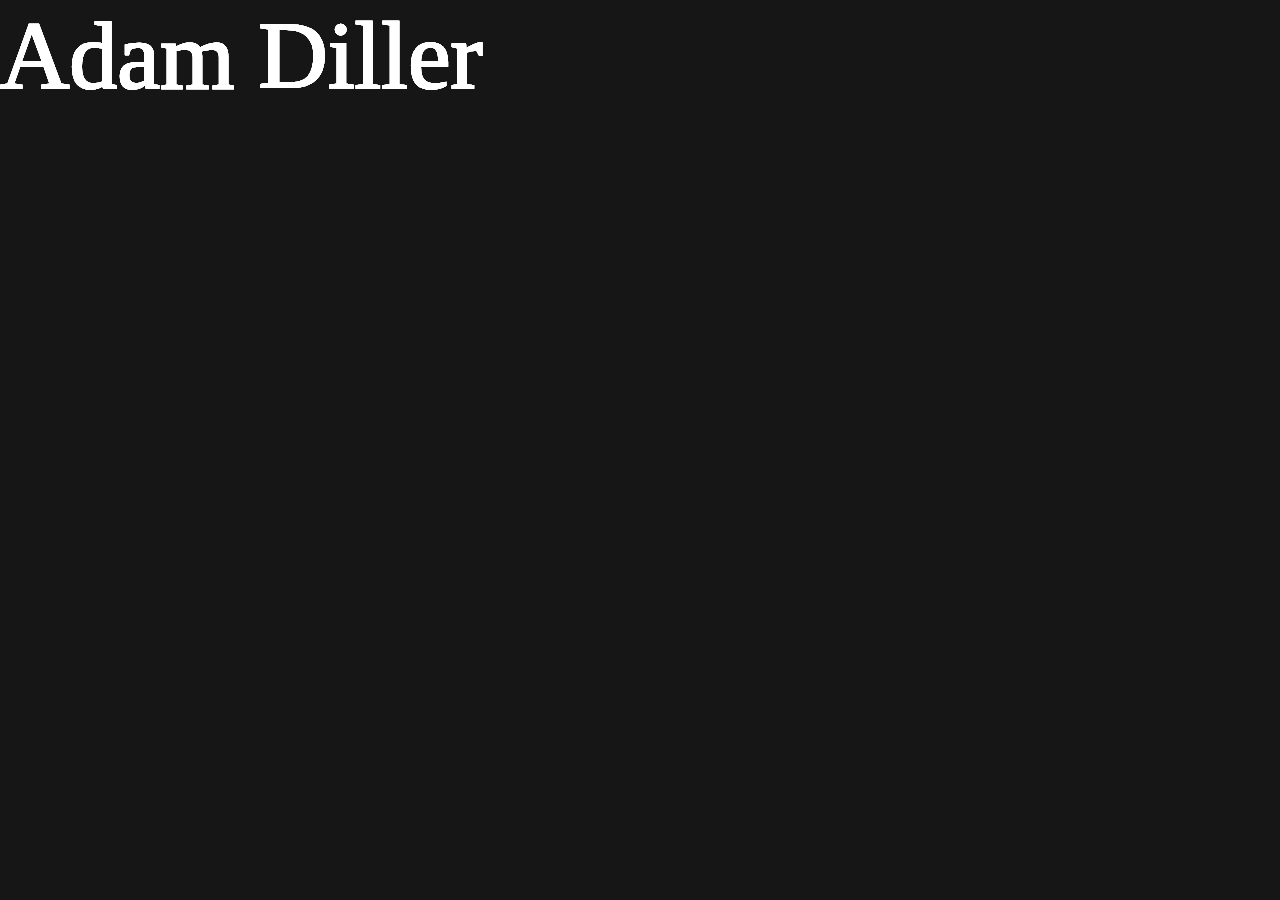
==== index.html @ fe5d5cb5 "Add files via upload" ====
<!DOCTYPE html>
<html lang="en">
<head>
    <meta charset="UTF-8">
    <meta name="viewport" content="width=device-width, initial-scale=1.0">
    <title>Adam Diller</title>
    <link rel="stylesheet" href="styles.css">

    <script src="https://cdnjs.cloudflare.com/ajax/libs/gsap/3.3.4/gsap.min.js" integrity="sha512-3WGIRFCuTpZhqYujwLp5RtARPkOy3uRtc3RXB31bJ9/i6VH2C66Z0WBV6gHhdhbUIDKFx8yTkLfEjdQM5Wl+ZQ==" crossorigin="anonymous"></script>
</head>
<body>
   <div class="cursor">
       <div class="text">Adam Diller</div>
       <div class="text">Adam Diller</div>
       <div class="text">Adam Diller</div>
       <div class="text">Adam Diller</div>
       <div class="text"><span>Adam Diller</span></div>
   </div>
   <script>
        document.addEventListener("mousemove", e => {
            gsap.to(".text", {
                x: e.clientX,
                y: e.clientY,
                stagger: -0.02
            });
        });
   </script>
</body>
</html>
---- styles.css ----
html,
body {
    margin: 0;
    padding: 0;
    width: 100%;
    height: 100vh;
    background: #161616;
    overflow: hidden;
    font-family: "Gill Sans";
    /*font-family: "Monument Extended";*/
}

.text {
    position: absolute;
    pointer-events: none;
    font-size: 6em;
    -webkit-text-stroke: 1.6px #fff;
    font-weight: 500;
    text-transform: none;
    color: #161616;
}

.text span {
    color: #fff;
}
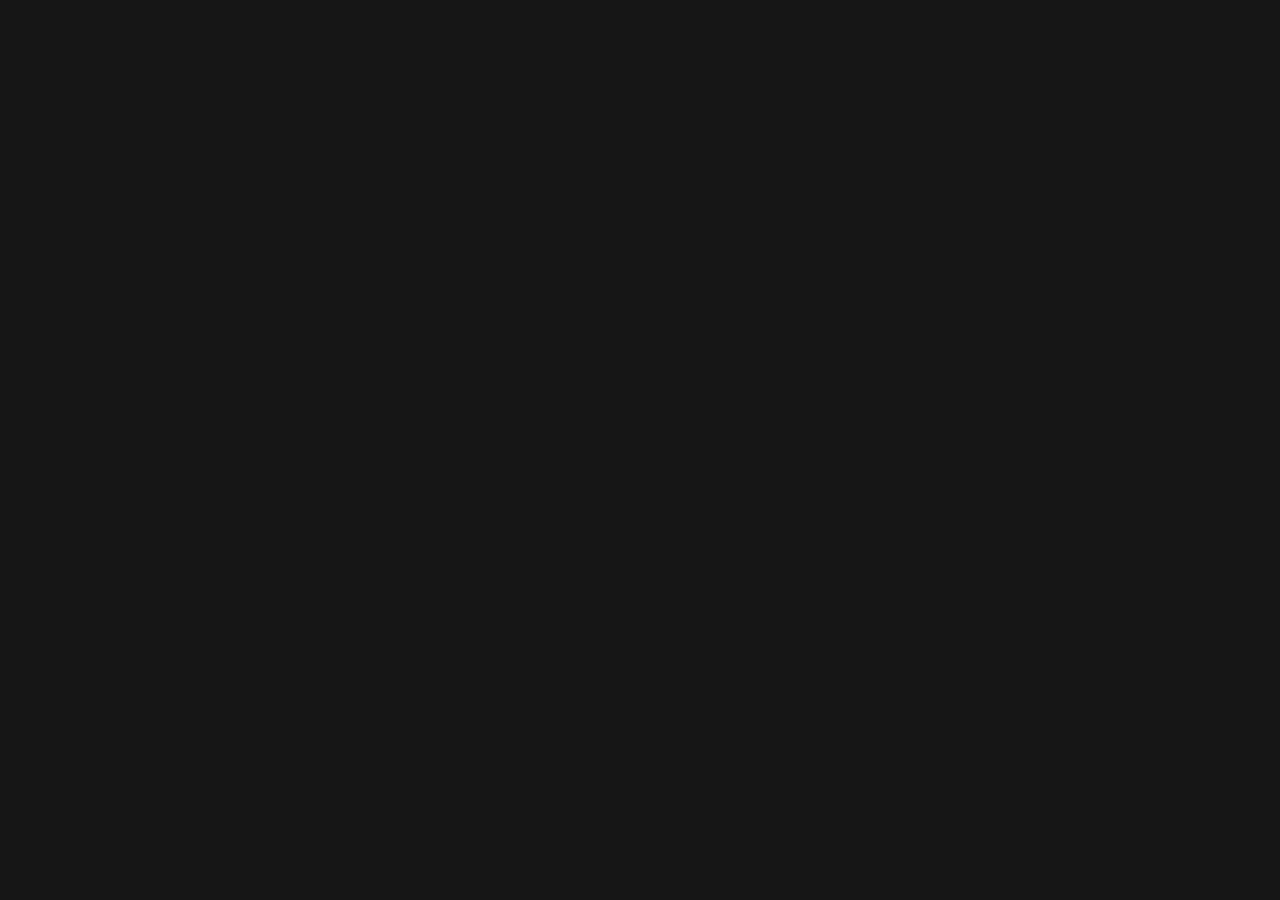
==== commit dd404571: "Add files via upload" ====
--- a/index.html
+++ b/index.html
@@ -1,29 +1,30 @@
 <!DOCTYPE html>
 <html lang="en">
-<head>
-    <meta charset="UTF-8">
-    <meta name="viewport" content="width=device-width, initial-scale=1.0">
-    <title>Adam Diller</title>
-    <link rel="stylesheet" href="styles.css">
+    <head>
+        <meta charset="UTF-8" />
+        <meta name="viewport" content="width=device-width, initial-scale=1.0" />
+        <title>Adam Diller</title>
+        <meta http-equiv="refresh" content="17;URL=followCursor.html">
+        <link rel="stylesheet" href="styles.css" />
+    </head>
+    <body>
+        <div class="header">Adam Diller</div>
 
-    <script src="https://cdnjs.cloudflare.com/ajax/libs/gsap/3.3.4/gsap.min.js" integrity="sha512-3WGIRFCuTpZhqYujwLp5RtARPkOy3uRtc3RXB31bJ9/i6VH2C66Z0WBV6gHhdhbUIDKFx8yTkLfEjdQM5Wl+ZQ==" crossorigin="anonymous"></script>
-</head>
-<body>
-   <div class="cursor">
-       <div class="text">Adam Diller</div>
-       <div class="text">Adam Diller</div>
-       <div class="text">Adam Diller</div>
-       <div class="text">Adam Diller</div>
-       <div class="text"><span>Adam Diller</span></div>
-   </div>
-   <script>
-        document.addEventListener("mousemove", e => {
-            gsap.to(".text", {
-                x: e.clientX,
-                y: e.clientY,
-                stagger: -0.02
-            });
-        });
-   </script>
-</body>
+
+        <div class="container">
+            <div class="text-wrapper">
+                <div class="text-1 text">hey</div>
+                <div class="text-2 text">hey</div>
+                <div class="text-3 text">hey</div>
+                <div class="text-4 text">hey</div>
+                <div class="text-5 text">hey</div>
+                <div class="text-6 text">hey</div>
+                <div class="text-7 text">hey</div>
+                <div class="text-8 text">hey</div>
+                <div class="text-9 text">hey</div>
+                <div class="text-10 text">hey</div>
+                <div class="text-11 text">hey</div>
+            </div>
+        </div>
+    </body>
 </html>
--- a/styles.css
+++ b/styles.css
@@ -4,22 +4,184 @@
     padding: 0;
     width: 100%;
     height: 100vh;
+}
+
+.header {
+    position: absolute;
+    top: 50%;
+    left: 50%;
+    transform: translate(-50%, -50%);
+    font-family: "Monument Extended";
+    text-transform: uppercase;
+    font-size: 100px;
+    z-index: -1;
+}
+
+.container {
+    width: 100%;
+    height: 100vh;
+    margin: 0px auto;
+    display: flex;
+    justify-content: center;
+    align-items: center;
     background: #161616;
-    overflow: hidden;
-    font-family: "Gill Sans";
-    /*font-family: "Monument Extended";*/
+    animation: slide-out-container 4s cubic-bezier(0.97, 0.01, 0.36, 0.99) 2.8s;
+    animation-fill-mode: forwards;
+}
+
+
+.text-wrapper {
+    color: white;
+    position: absolute;
 }
 
 .text {
-    position: absolute;
-    pointer-events: none;
-    font-size: 6em;
-    -webkit-text-stroke: 1.6px #fff;
-    font-weight: 500;
-    text-transform: none;
-    color: #161616;
+    font-family: "Monument Extended";
+    font-weight: lighter;
+    font-size: 54px;
 }
 
-.text span {
-    color: #fff;
+.text-1,
+.text-3,
+.text-4,
+.text-8,
+.text-9,
+.text-11 {
+    color: rgba(0, 0, 0, 0);
+    -webkit-text-stroke: 1px white;
 }
+
+@keyframes blink {
+    0% {
+        opacity: 0%;
+    }
+    1% {
+        opacity: 100%;
+    }
+    99% {
+        opacity: 100%;
+    }
+    100% {
+        opacity: 0;
+    }
+}
+
+.text-1 {
+    animation: blink 0.8s linear 0.9s, blink 0.8s linear 2s;
+    opacity: 0;
+}
+
+.text-2 {
+    animation: blink 0.8s linear 0.8s, blink 0.8s linear 2.1s;
+    opacity: 0;
+}
+
+.text-3 {
+    animation: blink 0.8s linear 0.7s, blink 0.8s linear 2.2s;
+    opacity: 0;
+}
+
+.text-4 {
+    animation: blink 0.8s linear 0.6s, blink 0.8s linear 2.3s;
+    opacity: 0;
+}
+
+.text-5 {
+    animation: blink 0.8s linear 0.5s, blink 0.8s linear 2.4s;
+    opacity: 0;
+}
+
+.text-6 {
+    animation: blink 0.8s linear 0.4s, blink 0.8s linear 2.5s, slide-out 1s linear 3.2s;
+    opacity: 0;
+}
+
+.text-7 {
+    animation: blink 0.8s linear 0.5s, blink 0.8s linear 2.4s;
+    opacity: 0;
+}
+
+.text-8 {
+    animation: blink 0.8s linear 0.6s, blink 0.8s linear 2.3s;
+    opacity: 0;
+}
+
+.text-9 {
+    animation: blink 0.8s linear 0.7s, blink 0.8s linear 2.2s;
+    opacity: 0;
+}
+
+.text-10 {
+    animation: blink 0.8s linear 0.8s, blink 0.8s linear 2.1s;
+    opacity: 0;
+}
+
+.text-11 {
+    animation: blink 0.8s linear 0.9s, blink 0.8s linear 2s;
+    opacity: 0;
+}
+
+@keyframes slide-out {
+    0% {
+        opacity: 0%;
+    }
+    1% {
+        opacity: 100%;
+    }
+
+    19% {
+        opacity: 100%;
+    }
+    20% {
+        opacity: 0%;
+    }
+
+    39% {
+        opacity: 0%;
+    }
+    40% {
+        opacity: 100%;
+    }
+
+    59% {
+        opacity: 100%;
+    }
+    60% {
+        opacity: 0%;
+    }
+
+    79% {
+        opacity: 0%;
+    }
+    80% {
+        opacity: 100%;
+    }
+
+    100% {
+        opacity: 100%;
+    }
+}
+
+@keyframes slide-out-container {
+    0% {
+        height: 100vh;
+    }
+
+    40% {
+        height: 100vh;
+    }
+
+    100% {
+        height: 0%;
+    }
+}
+
+@media (max-width: 990px) {
+    .header {
+        font-size: 24px;
+    }
+
+    .text {
+        font-size: 24px;
+    }
+}
